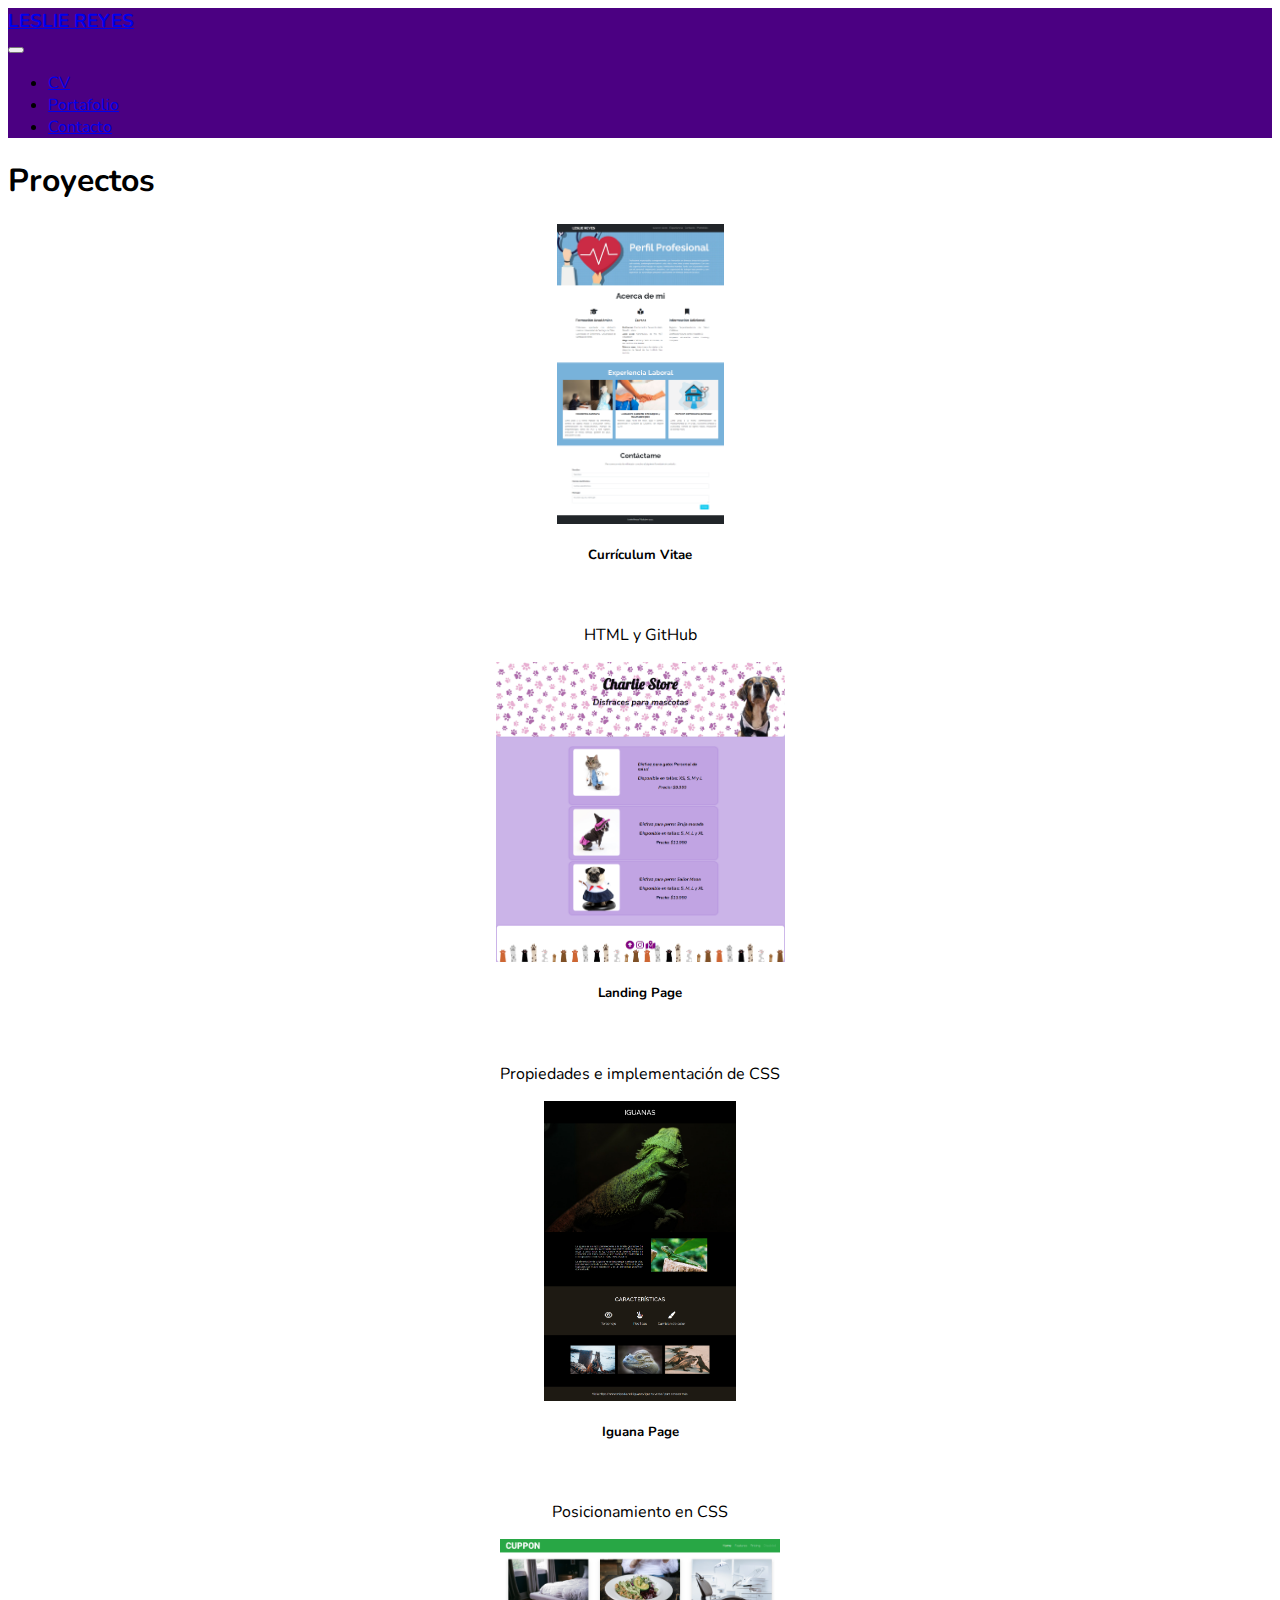
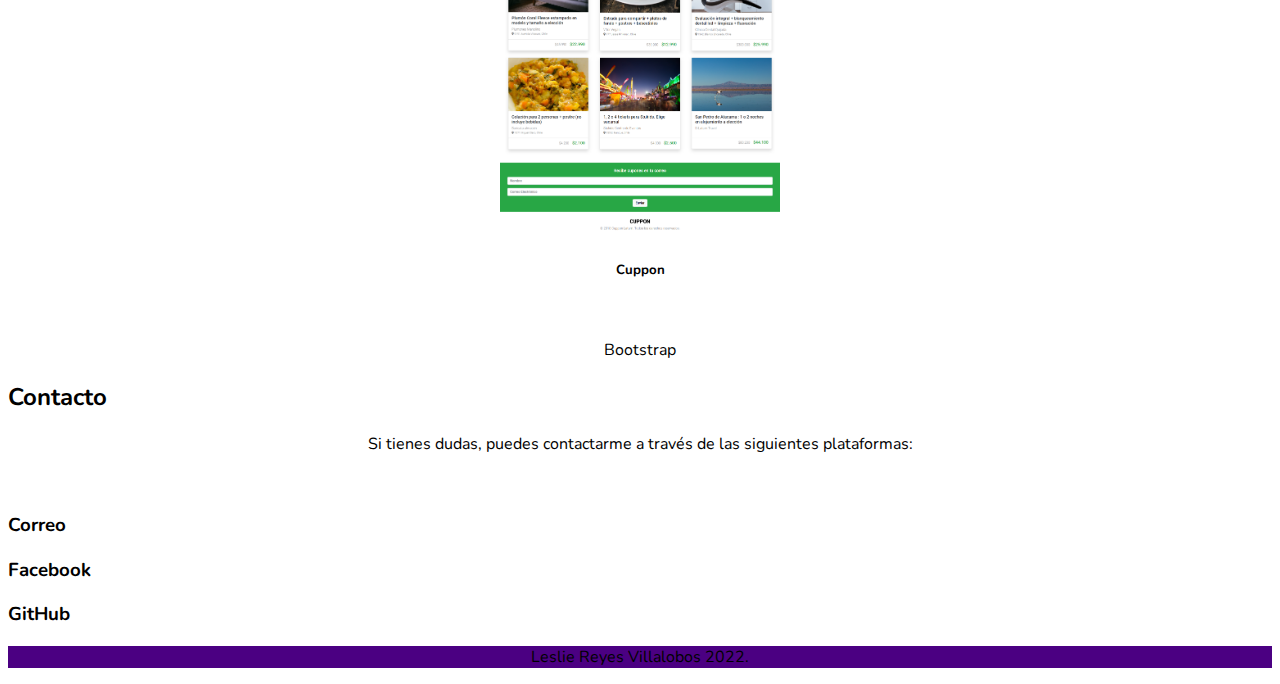
==== portafolio.html @ dcd510e8 "Add all files" ====
<!doctype html>
<html lang="en">

<head>
    <meta charset="UTF-8">
    <meta name="viewport"
        content="width=device-width, user-scalable=no, initial-scale=1.0, maximum-scale=1.0, minimum-scale=1.0">
    <meta http-equiv="X-UA-Compatible" content="ie=edge">
    <link href="https://cdn.jsdelivr.net/npm/bootstrap@5.2.0-beta1/dist/css/bootstrap.min.css" rel="stylesheet"
        integrity="sha384-0evHe/X+R7YkIZDRvuzKMRqM+OrBnVFBL6DOitfPri4tjfHxaWutUpFmBp4vmVor" crossorigin="anonymous">
    <link rel="preconnect" href="https://fonts.googleapis.com">
    <link rel="preconnect" href="https://fonts.gstatic.com" crossorigin>
    <link href="https://fonts.googleapis.com/css2?family=Nunito:wght@300;600;700&display=swap" rel="stylesheet">
    <link rel="stylesheet" href="https://cdnjs.cloudflare.com/ajax/libs/font-awesome/6.1.1/css/all.min.css"
        integrity="sha512-KfkfwYDsLkIlwQp6LFnl8zNdLGxu9YAA1QvwINks4PhcElQSvqcyVLLD9aMhXd13uQjoXtEKNosOWaZqXgel0g=="
        crossorigin="anonymous" referrerpolicy="no-referrer" />
    <link rel="shortcut icon" href="assets/img/portafolio.ico" type="image/x-icon">
    <title>Portafolio Leslie Reyes</title>
    <link rel="stylesheet" href="assets/css/portafolio.css">
</head>

<body>
    <nav class="navbar navbar-expand-lg navbar-dark fixed-top">
        <div class="container">
            <a class="navbar-brand" href="#">
                <h3>LESLIE REYES</h3>
            </a>
            <button class="navbar-toggler" type="button" data-bs-toggle="collapse" data-bs-target="#navbarNav"
                aria-controls="navbarNav" aria-expanded="false" aria-label="Toggle navigation">
                <span class="navbar-toggler-icon"></span>
            </button>
            <div class="collapse navbar-collapse" id="navbarNav">
                <ul class="navbar-nav ms-auto mb-2 mb-lg-0 fs-5">
                    <li class="nav-item">
                        <a class="nav-link" href="https://reyes94.github.io/">CV</a>
                    </li>
                    <li class="nav-item">
                        <a class="nav-link" href="#Portafolio">Portafolio</a>
                    </li>
                    <li class="nav-item">
                        <a class="nav-link" href="#Contacto">Contacto</a>
                    </li>
                </ul>
            </div>
        </div>
    </nav>

    <header id="Portafolio" class="p-5">
        <h1 class="display-3 fw-bold text-center text-dark mb-3 my-5">Proyectos</h1>
        <div class="row my-5 top">
            <div class="col-12 col-sm-3 py-2 d-flex">
                <div class="card shadow rounded">
                    <a href="https://github.com/Reyes94/" target="_blank">
                        <div class="image-top" style="background-image: url(assets/img/1.png)"></div>
                    </a>
                    <div class="card-body">
                        <h5 class="card-title fw-bold">Currículum Vitae</h5>
                        <br>
                        <p class="card-text">
                            HTML y GitHub
                        </p>
                    </div>
                </div>
            </div>
            <div class="col-12 col-sm-3 py-2 d-flex">
                <div class="card shadow rounded">
                    <a href="https://github.com/Reyes94/" target="_blank">
                        <div class="image-top" style="background-image: url(assets/img/2.png)"></div>
                    </a>
                    <div class="card-body">
                        <h5 class="card-title fw-bold">Landing Page</h5>
                        <br>
                        <p class="card-text">
                            Propiedades e implementación de CSS
                        </p>
                    </div>
                </div>
            </div>
            <div class="col-12 col-sm-3 py-2 d-flex">
                <div class="card shadow rounded">
                    <a href="https://github.com/Reyes94/" target="_blank">
                        <div class="image-top" style="background-image: url(assets/img/3.png)"></div>
                    </a>
                    <div class="card-body ">
                        <h5 class="card-title fw-bold">Iguana Page</h5></a>
                        <br>
                        <p class="card-text">
                            Posicionamiento en CSS
                    </div>
                </div>
            </div>
            <div class="col-12 col-sm-3 py-2 d-flex">
                <div class="card shadow rounded">
                    <a href="https://github.com/Reyes94/" target="_blank">
                        <div class="image-top" style="background-image: url(assets/img/4.png)"></div>
                    </a>
                    <div class="card-body">
                        <h5 class="card-title fw-bold">Cuppon</h5>
                        <br>
                        <p class="card-text">
                            Bootstrap
                        </p>
                    </div>
                </div>
            </div>
        </div>
    </header>
    <section id="Contacto" class="container text-center my-5">
        <h2 class="display-3 fw-bold">Contacto</h2>
        <p>Si tienes dudas, puedes contactarme a través de las siguientes plataformas:</p>
        <br>
        <div class="row">
            <div class="col-12 col-md-4">
                <a href="mailto:lesliereyesv@gmail.com" target="_blank"><i
                        class="fa-solid fa-envelope fa-3x my-3"></i></a>
                <h3 class="my-3 fw-bold">Correo</h3>
            </div>
            <div class="col-12 col-md-4">
                <a href="https://es-la.facebook.com/" class="enlaces" target="_blank"><i
                        class="fa-brands fa-facebook fa-3x my-3"></i></a>
                <h3 class="my-3 fw-bold">Facebook</h3>
            </div>
            <div class="col-12 col-md-4">
                <a href="https://github.com/Reyes94/" class="enlaces" target="_blank"><i
                        class="fa-brands fa-github fa-3x my-3"></i></a>
                <h3 class="my-3 fw-bold">GitHub</h3>
            </div>
        </div>
    </section>


    <footer class="text-center text-light p-4">
        <p class="mb-0">Leslie Reyes Villalobos 2022.</p>
    </footer>

    <script src="https://cdn.jsdelivr.net/npm/bootstrap@5.1.3/dist/js/bootstrap.bundle.min.js"
        integrity="sha384-ka7Sk0Gln4gmtz2MlQnikT1wXgYsOg+OMhuP+IlRH9sENBO0LRn5q+8nbTov4+1p"
        crossorigin="anonymous"></script>

</body>

</html>
---- assets/css/portafolio.css ----
body {
    font-family: 'Nunito', sans-serif;
}

nav {
    background-color: indigo;
}

.navbar-brand h3 {
    font-weight: 700;
    margin: 0;
}

footer {
    background-color: indigo;
}

i {
    color: #8E44AD;
}

#Portafolio .image-top {
    height: 300px;
    background-repeat: no-repeat;
    background-size: contain;
    background-position: center;
}
.card {
    width: 100%;
}

#Portafolio h5, p {
    text-align: center;
}

@media (max-width: 768px) {
    #Contacto form label {
      font-weight: 400;
    }
  
    .navbar-brand{
      width: 100px;
    }
  
  }
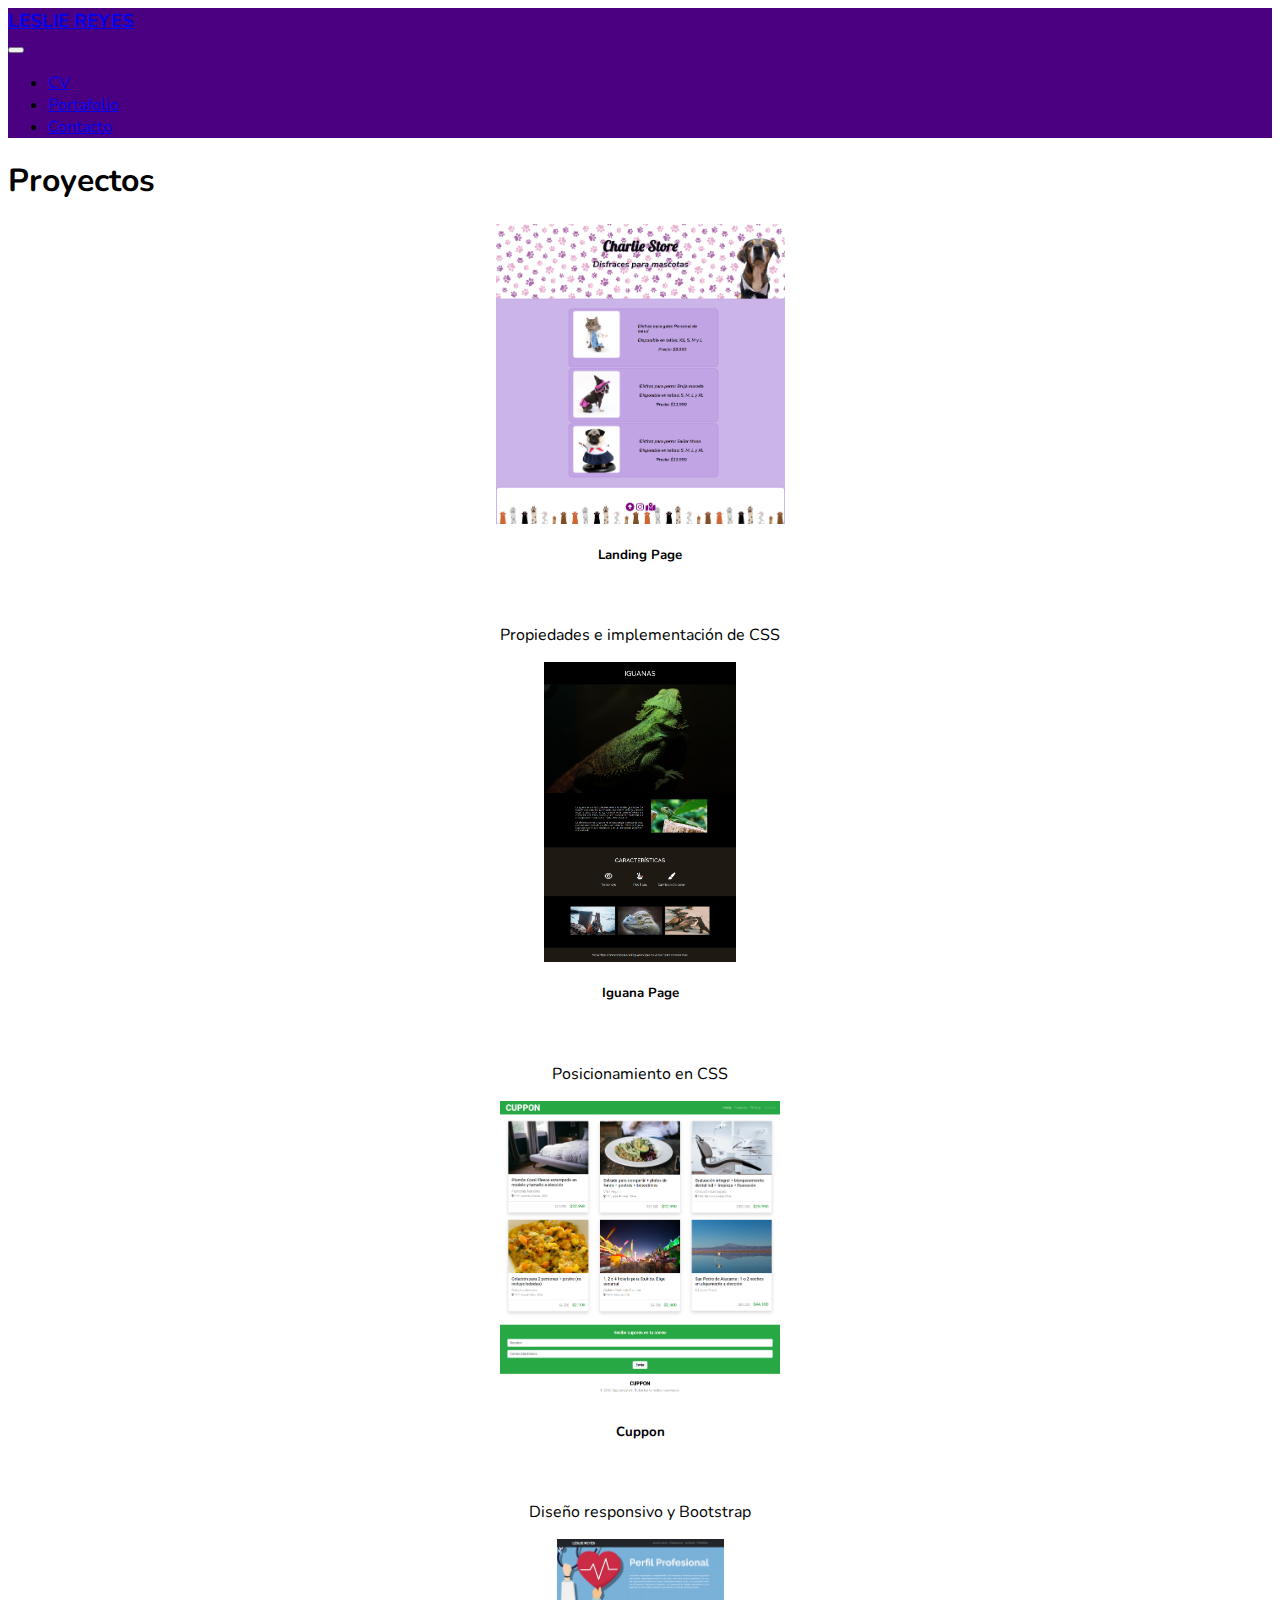
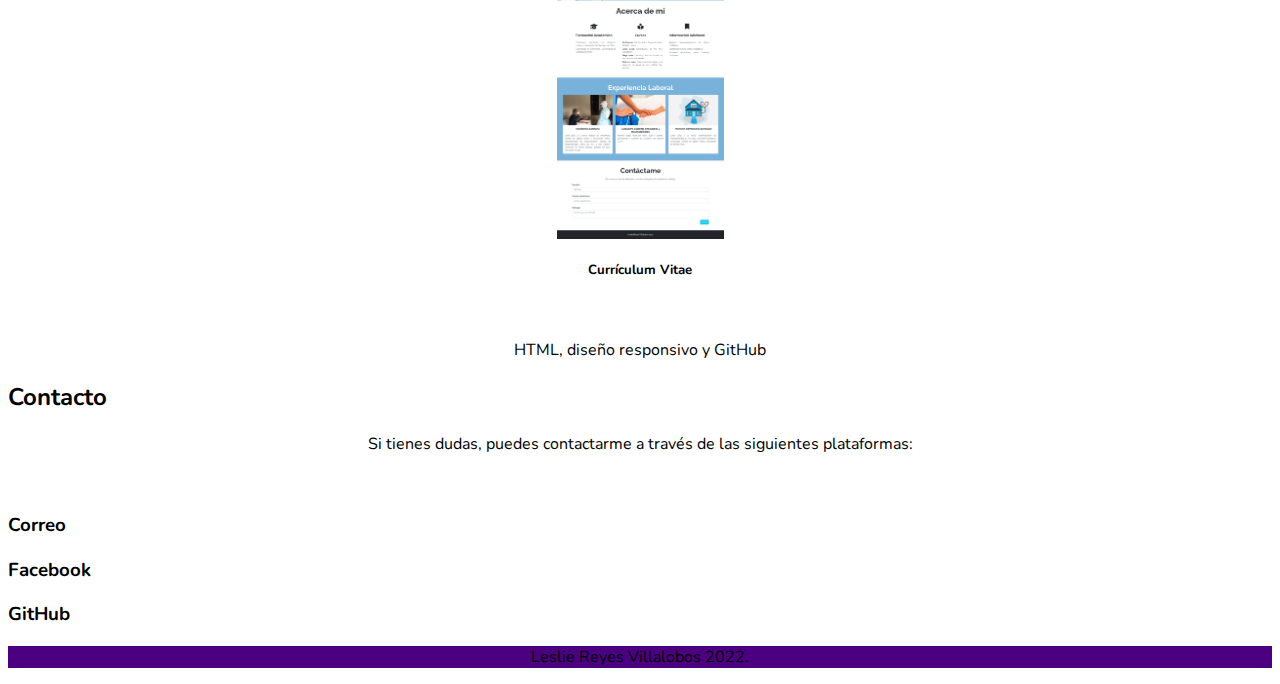
==== commit ff8eda50: "replace portafolio.html" ====
--- a/portafolio.html
+++ b/portafolio.html
@@ -54,20 +54,6 @@
                         <div class="image-top" style="background-image: url(assets/img/1.png)"></div>
                     </a>
                     <div class="card-body">
-                        <h5 class="card-title fw-bold">Currículum Vitae</h5>
-                        <br>
-                        <p class="card-text">
-                            HTML y GitHub
-                        </p>
-                    </div>
-                </div>
-            </div>
-            <div class="col-12 col-sm-3 py-2 d-flex">
-                <div class="card shadow rounded">
-                    <a href="https://github.com/Reyes94/" target="_blank">
-                        <div class="image-top" style="background-image: url(assets/img/2.png)"></div>
-                    </a>
-                    <div class="card-body">
                         <h5 class="card-title fw-bold">Landing Page</h5>
                         <br>
                         <p class="card-text">
@@ -79,7 +65,7 @@
             <div class="col-12 col-sm-3 py-2 d-flex">
                 <div class="card shadow rounded">
                     <a href="https://github.com/Reyes94/" target="_blank">
-                        <div class="image-top" style="background-image: url(assets/img/3.png)"></div>
+                        <div class="image-top" style="background-image: url(assets/img/2.png)"></div>
                     </a>
                     <div class="card-body ">
                         <h5 class="card-title fw-bold">Iguana Page</h5></a>
@@ -92,19 +78,34 @@
             <div class="col-12 col-sm-3 py-2 d-flex">
                 <div class="card shadow rounded">
                     <a href="https://github.com/Reyes94/" target="_blank">
-                        <div class="image-top" style="background-image: url(assets/img/4.png)"></div>
+                        <div class="image-top" style="background-image: url(assets/img/3.png)"></div>
                     </a>
                     <div class="card-body">
                         <h5 class="card-title fw-bold">Cuppon</h5>
                         <br>
                         <p class="card-text">
-                            Bootstrap
+                            Diseño responsivo y Bootstrap
+                        </p>
+                    </div>
+                </div>
+            </div>
+            <div class="col-12 col-sm-3 py-2 d-flex">
+                <div class="card shadow rounded">
+                    <a href="https://github.com/Reyes94/" target="_blank">
+                        <div class="image-top" style="background-image: url(assets/img/4.png)"></div>
+                    </a>
+                    <div class="card-body">
+                        <h5 class="card-title fw-bold">Currículum Vitae</h5>
+                        <br>
+                        <p class="card-text">
+                            HTML, diseño responsivo y GitHub
                         </p>
                     </div>
                 </div>
             </div>
         </div>
     </header>
+
     <section id="Contacto" class="container text-center my-5">
         <h2 class="display-3 fw-bold">Contacto</h2>
         <p>Si tienes dudas, puedes contactarme a través de las siguientes plataformas:</p>
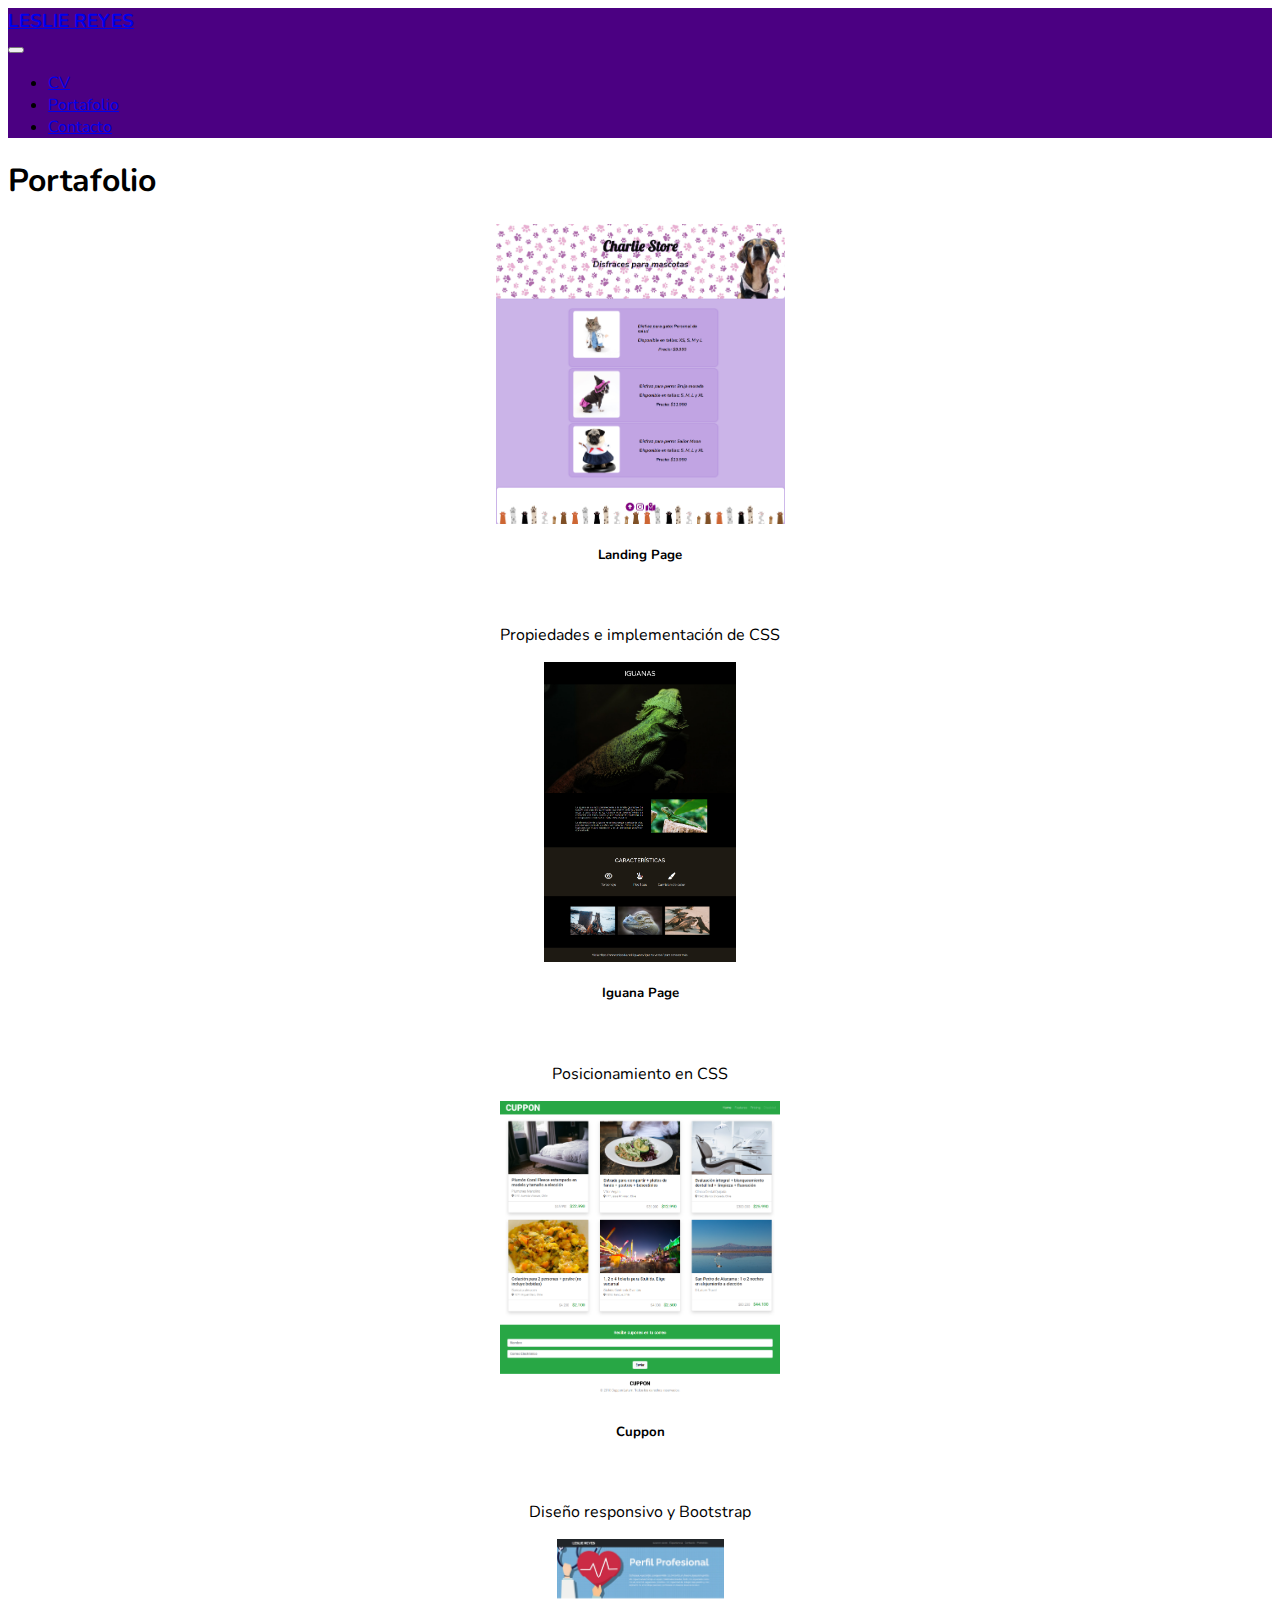
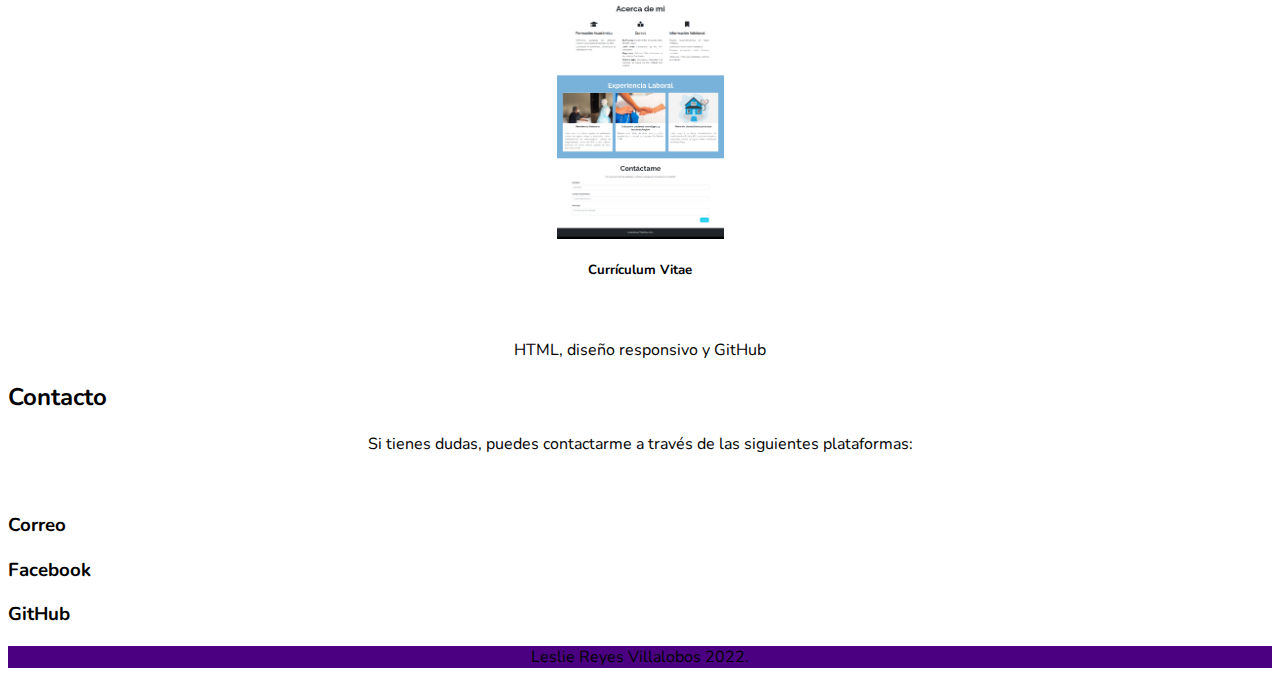
==== commit 4ef737af: "cambio H1 portafolio.html" ====
--- a/portafolio.html
+++ b/portafolio.html
@@ -46,11 +46,11 @@
     </nav>
 
     <header id="Portafolio" class="p-5">
-        <h1 class="display-3 fw-bold text-center text-dark mb-3 my-5">Proyectos</h1>
+        <h1 class="display-3 fw-bold text-center text-dark mb-3 my-5">Portafolio</h1>
         <div class="row my-5 top">
             <div class="col-12 col-sm-3 py-2 d-flex">
                 <div class="card shadow rounded">
-                    <a href="https://github.com/Reyes94/" target="_blank">
+                    <a href="https://reyes94.github.io/landingpage" target="_blank">
                         <div class="image-top" style="background-image: url(assets/img/1.png)"></div>
                     </a>
                     <div class="card-body">
@@ -64,7 +64,7 @@
             </div>
             <div class="col-12 col-sm-3 py-2 d-flex">
                 <div class="card shadow rounded">
-                    <a href="https://github.com/Reyes94/" target="_blank">
+                    <a href="https://reyes94.github.io/iguanapage" target="_blank">
                         <div class="image-top" style="background-image: url(assets/img/2.png)"></div>
                     </a>
                     <div class="card-body ">
@@ -77,7 +77,7 @@
             </div>
             <div class="col-12 col-sm-3 py-2 d-flex">
                 <div class="card shadow rounded">
-                    <a href="https://github.com/Reyes94/" target="_blank">
+                    <a href="https://reyes94.github.io/cuppon" target="_blank">
                         <div class="image-top" style="background-image: url(assets/img/3.png)"></div>
                     </a>
                     <div class="card-body">
@@ -91,7 +91,7 @@
             </div>
             <div class="col-12 col-sm-3 py-2 d-flex">
                 <div class="card shadow rounded">
-                    <a href="https://github.com/Reyes94/" target="_blank">
+                    <a href="https://reyes94.github.io/" target="_blank">
                         <div class="image-top" style="background-image: url(assets/img/4.png)"></div>
                     </a>
                     <div class="card-body">
